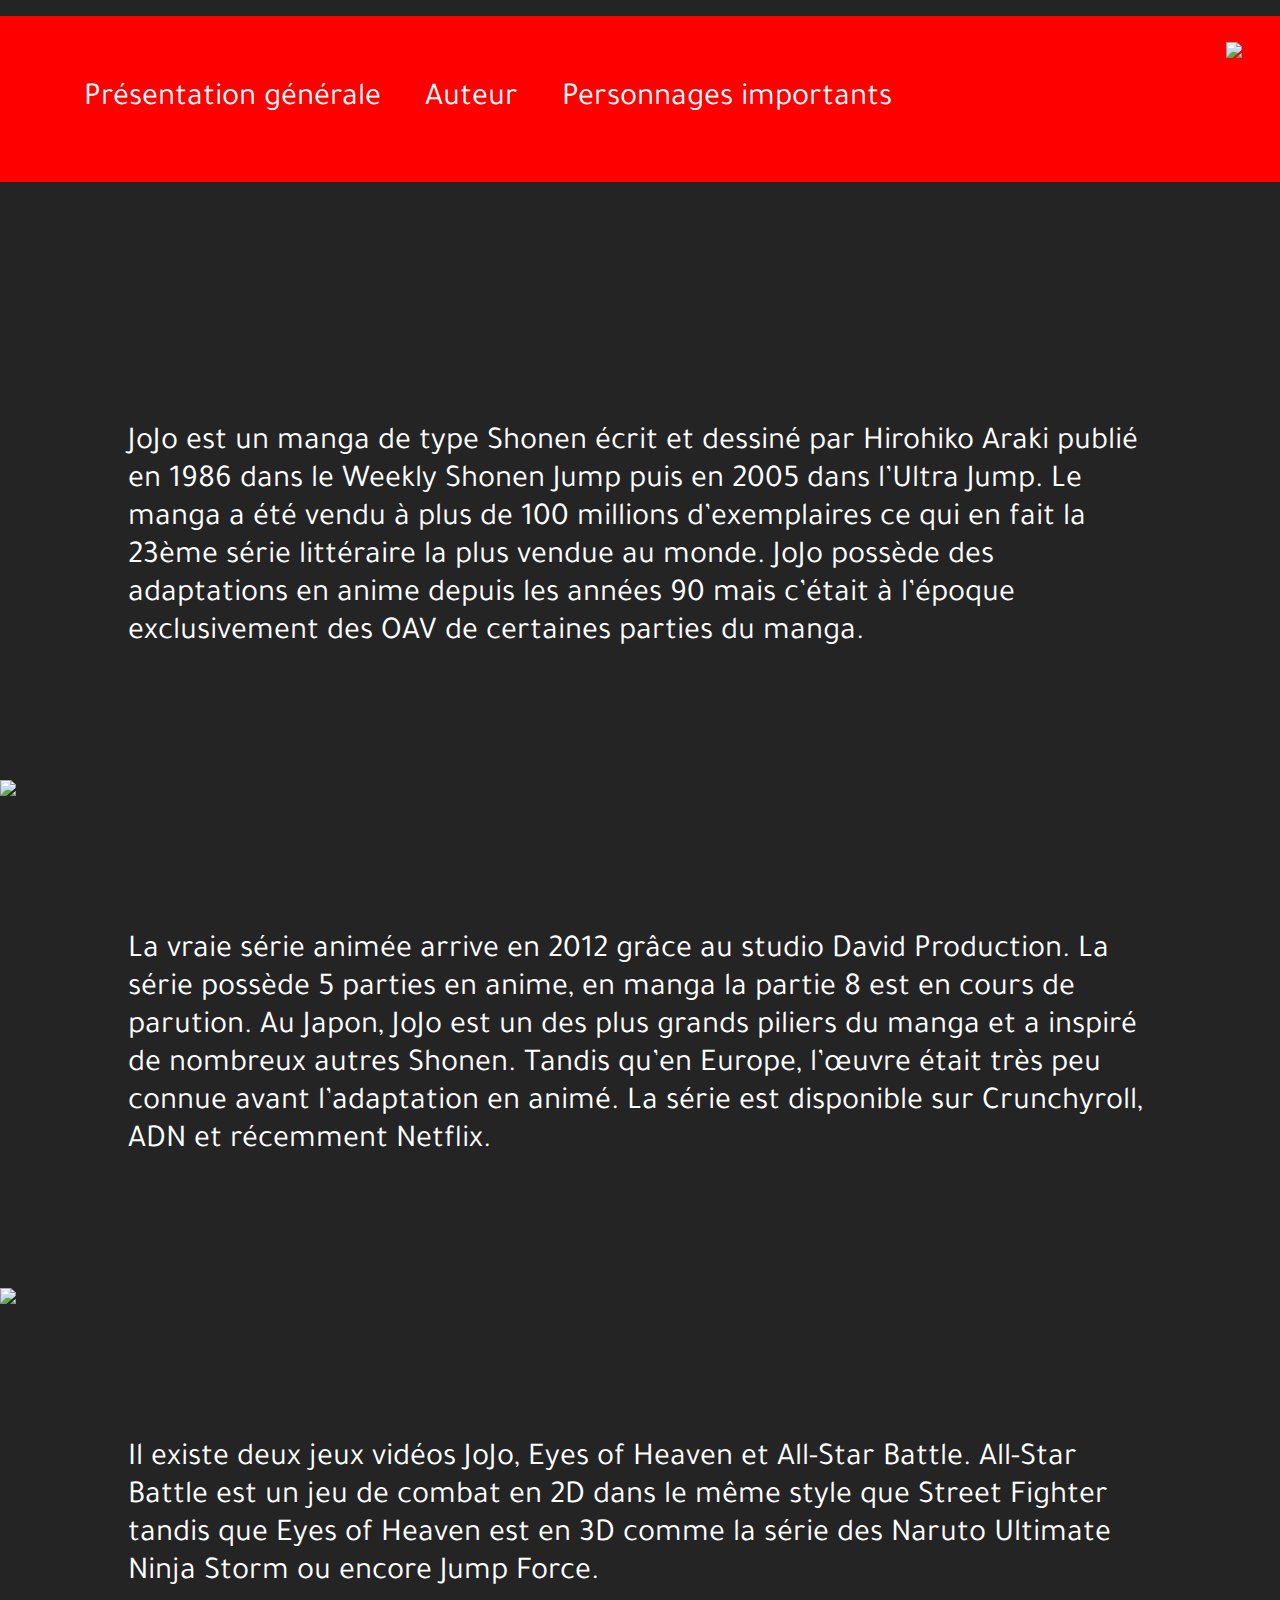
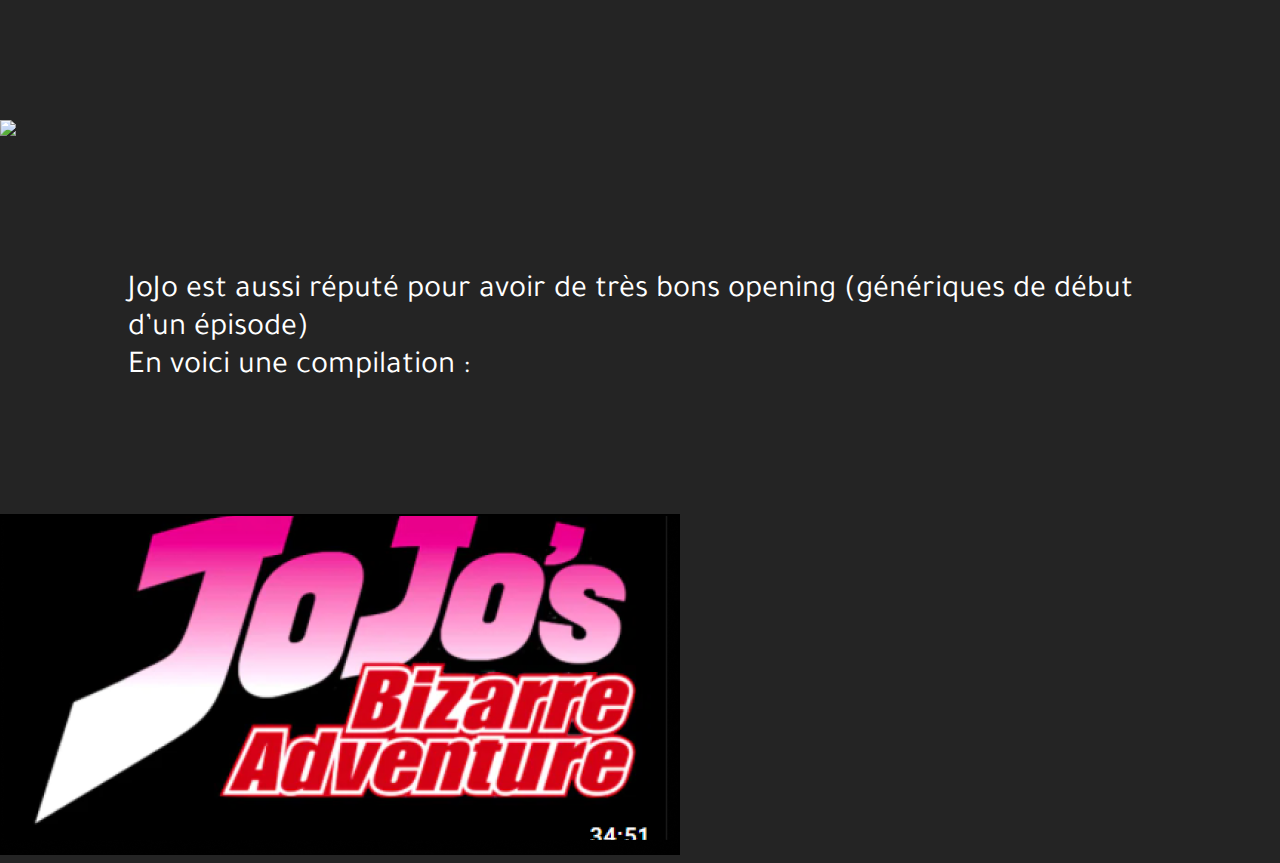
==== JoJosBizarreAdventure/Presentation_generale.html @ 6763d516 "Finalisation du site" ====
<!DOCTYPE html>
<html lang="en">
<head>
    <meta charset="UTF-8">
    <meta name="viewport" content="width=device-width,initial-scale=1.0,maximum-scale=5.0,user-scalable=yes">
    <title>JoJo-Présentation générale</title>
    <link rel="stylesheet" href="css/style.css">
</head>
<body class="presentation-generale">
<header class="header">
    <a href="index.html" class="logo"><img src="img/JoJo's_Bizarre_Adventure_logo.png"/></a>
    <input class="menu-btn" type="checkbox" id="menu-btn"/>
    <label class="menu-icon" for="menu-btn"><span class="navicon"></span></label>
    <nav>
        <ul class="menu">
            <li><a href="Presentation_generale.html">Présentation générale</a></li>
            <li><a href="Auteur.html">Auteur</a></li>
            <li><a href="Personnages_importants.html">Personnages importants</a></li>
        </ul>
    </nav>
</header>
    <p>
        <br><br><br>
        JoJo est un manga de type Shonen écrit et dessiné par
        Hirohiko Araki publié en 1986 dans le Weekly Shonen Jump
        puis en 2005 dans l’Ultra Jump. Le manga a été vendu à
        plus de 100 millions d’exemplaires ce qui en fait la
        23ème série littéraire la plus vendue au monde. JoJo
        possède des adaptations en anime depuis les années 90
        mais c’était à l’époque exclusivement des OAV de
        certaines parties du manga.
    </p>
        <div class="images"><img src="img/JotaroOAV.jpg"/></div>
    <p>
        La vraie série animée arrive en 2012 grâce au
        studio David Production. La série possède 5
        parties en anime, en manga la partie 8 est
        en cours de parution. Au Japon, JoJo est un
        des plus grands piliers du manga et a inspiré
        de nombreux autres Shonen. Tandis qu’en
        Europe, l’œuvre était très peu connue avant
        l’adaptation en animé. La série est disponible
        sur Crunchyroll, ADN et récemment Netflix.
    </p>
        <div class="images"><img src="img/JoJoBackground.png"/></div>
    <p>
        Il existe deux jeux vidéos JoJo,
        Eyes of Heaven et All-Star Battle.
        All-Star Battle est un jeu de combat
        en 2D dans le même style que Street Fighter
        tandis que Eyes of Heaven est en 3D comme
        la série des Naruto Ultimate Ninja Storm
        ou encore Jump Force.
    </p>
        <div class="images"><img src="img/EyesOfHeaven.png"/></div>
    <p>
        JoJo est aussi réputé pour avoir de
        très bons opening
        (génériques de début d’un épisode)
        <br>En voici une compilation :
    </p>
    <a href="https://www.youtube.com/watch?v=LcWbVb1anKE">
        <div class="images"><img src="img/LienYoutube.png"/></div>
    </a>
</body>
<footer>

</footer>
</html>
---- JoJosBizarreAdventure/css/style.css ----
/********************************

            GÉNÉRAL

********************************/
@import url('https://fonts.googleapis.com/css2?family=Alegreya&family=Cinzel:wght@700&family=Crete+Round&family=Tajawal&display=swap');
body{
    margin: 0;
    background-color: #242424;
    color: #ffffff;
    font-family: Tajawal,sans-serif;
}
p{
    font-size: 2em;
    margin: 10%;
}

/******************  INDEX  ********************/

/******** header ********/
.header {
    background-color: #FF0000;

    width: 100%;
}
.header ul {
    padding: 5%;
}

.menu li {
    display: inline-block;
}

.menu li a {
    padding: 20px 20px;
    text-decoration: none;
    font-size: 2em;
}

.menu-btn {
    display: none;
}

.logo {
    display: block;
    float: right;
    margin-right: 3%;
    padding-top: 2%;
}


/******* menu *******/
.menu li a {
    text-align: center;
    text-decoration: none;
    color: #FFFFFF;
}

/******************* PRESENTATION GENERALE ********************/



/**************************** TELEPHONE ********************************/

@media screen and (max-width:700px) {

    /***************** INDEX ********************/

    .header {
        position: fixed;
    }

    .logo {
        float: none;

    }
    .logo img {
        width: 30%;
        height: auto;
        float: right;
        margin-right: 35%;
        padding: 0;
    }
    /* menu icon */
    .header nav .menu-icon {
        cursor: pointer;
        position: relative;
        user-select: none;

    }

    .header .menu-icon .navicon {
        background: #242424;
        display: block;
        height: 2px;
        position: relative;
        transition: background .2s ease-out;
        width: 30px;
        top: 24px;
        left: 15px;
    }

    .header .menu-icon .navicon:before,
    .header .menu-icon .navicon:after {
        background: #242424;
        content: '';
        display: block;
        height: 100%;
        position: absolute;
        transition: all .2s ease-out;
        width: 100%;
    }

    .header .menu-icon .navicon:before {
        top: 7px;
    }

    .header .menu-icon .navicon:after {
        top: -7px;
    }

    /* menu btn */
    .header .menu-btn {
        display: none;
    }

    .header .menu-btn:checked~nav .menu {
        max-height: 340px;

    }

    .header .menu-btn:checked~.menu-icon .navicon {
        background: transparent;
    }

    .header .menu-btn:checked~.menu-icon .navicon:before {
        transform: rotate(-45deg);
    }

    .header .menu-btn:checked~.menu-icon .navicon:after {
        transform: rotate(45deg);
    }

    .header .menu-btn:checked~.menu-icon:not(.steps) .navicon:before,
    .header .menu-btn:checked~.menu-icon:not(.steps) .navicon:after {
        top: 0;
    }

    .header .menu-btn:checked~nav .menu {
        max-height: 240px;
        position: absolute;
        margin-top: 14%;
    }

    .header nav .menu {
        max-height: 0;
        transition: none;
    }

    .header ul {
        overflow: hidden;
        padding: 0;
    }

    .menu li {
        width: 100%;
        background-color: #242424;
    }

    .menu li a {
        display: block;
        font-size: 1.5em;
        margin: 2% 0;
        margin-left: 2%;
        width: 90%;
        background-color: #FF0000;
        padding: 2%;
        border-radius: 45px;
        text-align: center;
    }


    /********************* PRESENTATION GENERALE ********************/


    .images img{
        margin-left: 10%;
        width: 80%;
        margin-right: 10%;
        height: auto;
    }

    /**************************** AUTEUR ****************************/


    #img-araki-grande img{
        float: right;
        width: 30%;
        margin-right: 10%;
        margin-left: 3%;
        margin-bottom: 3%;
    }
    h2{
      text-align: center;
        font-family: "Cinzel ExtraBold", sans-serif;
        font-size: 3em;
        font-weight: 400;
    }

    /*********************** TABLEAU PERSO ************************/

    .tableau-perso{
        width: 100%;
    }

    .auteur div a{
        text-decoration: none;
        color: #FFFFFF;
        display: block;
        font-size: 1.5em;
        margin: 2% 0;
        margin-left: 2%;
        width: 90%;
        background-color: #FF0000;
        padding: 2%;
        border-radius: 45px;
        text-align: center;
    }

    /********************** PERSONNAGES ************************/

    h3{
        text-align: center;
        font-family: "Crete Round", sans-serif;
        font-weight: 400;
        font-size: 3em;
    }
    .personnages div a{
        text-decoration: none;
        color: #FFFFFF;
        display: block;
        font-size: 1.5em;
        margin: 2% 0;
        margin-left: 2%;
        width: 90%;
        background-color: #FF0000;
        padding: 2%;
        border-radius: 45px;
        text-align: center;
    }


}
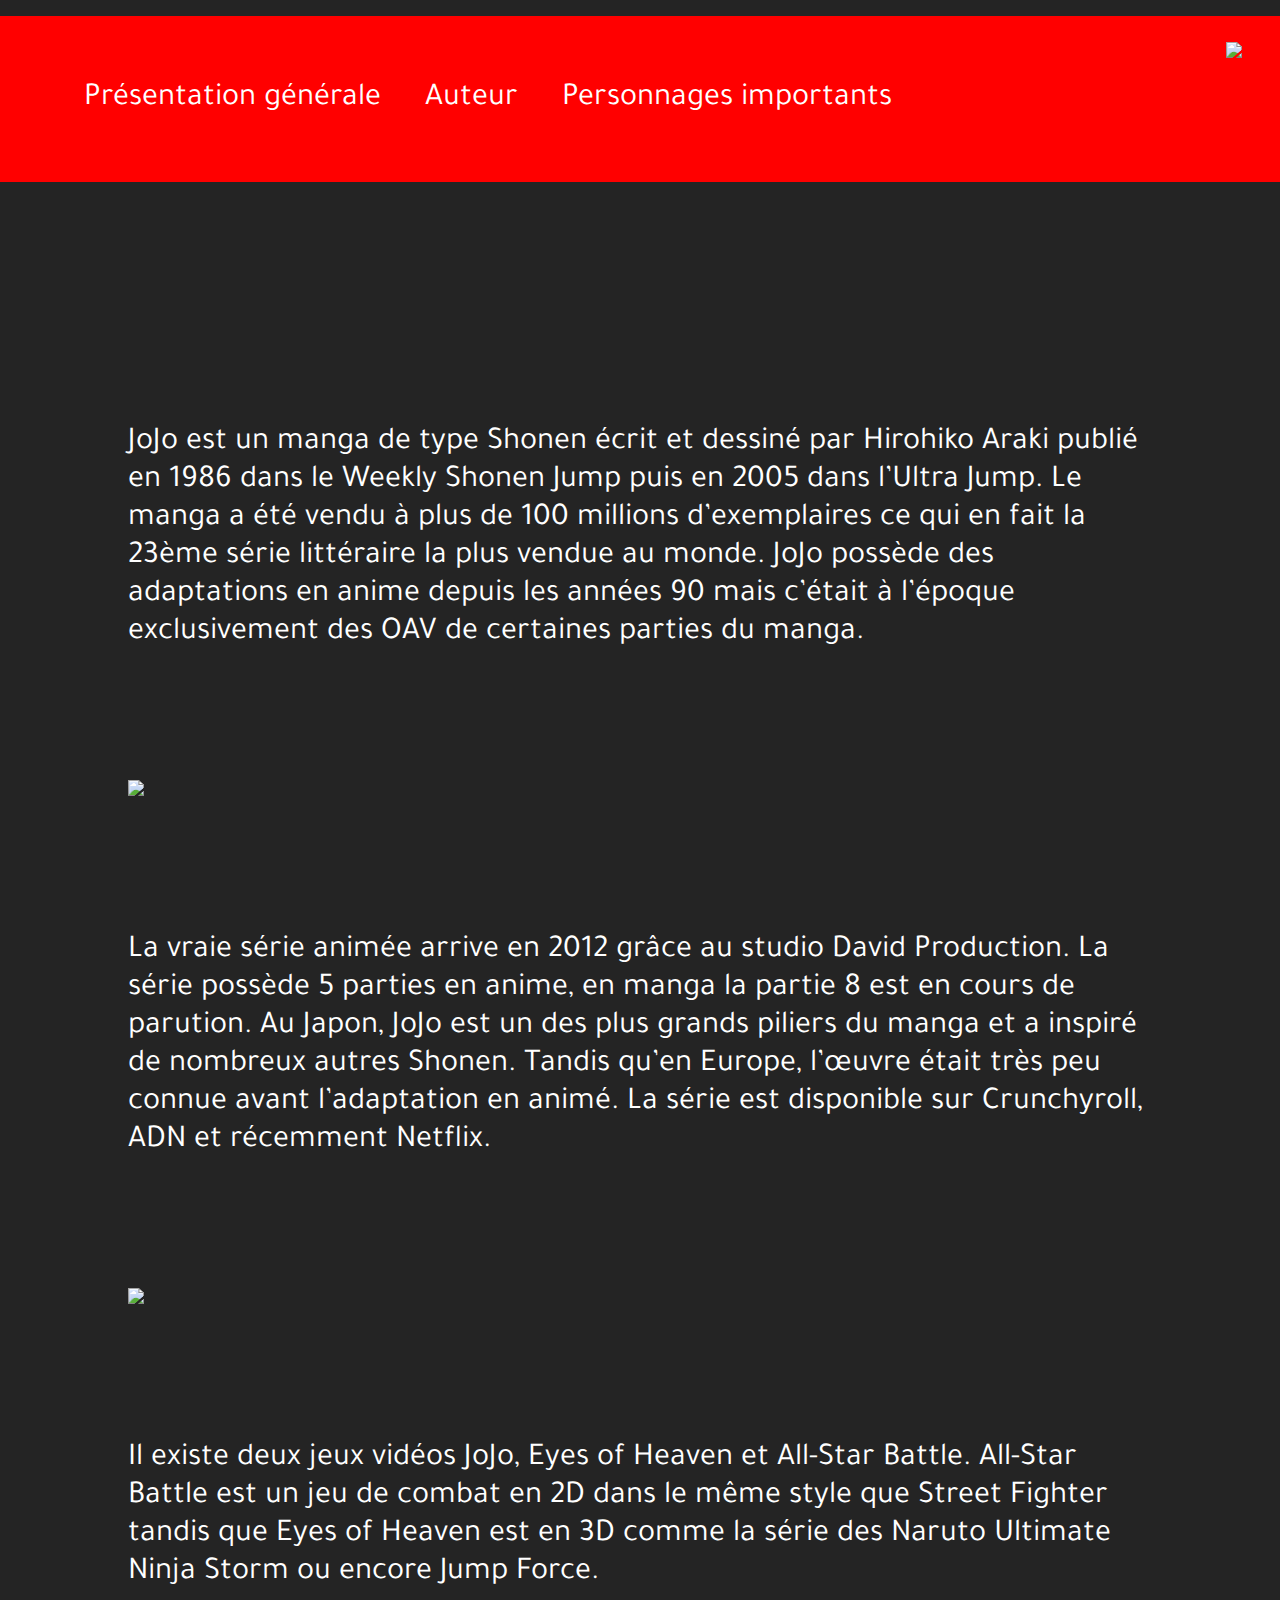
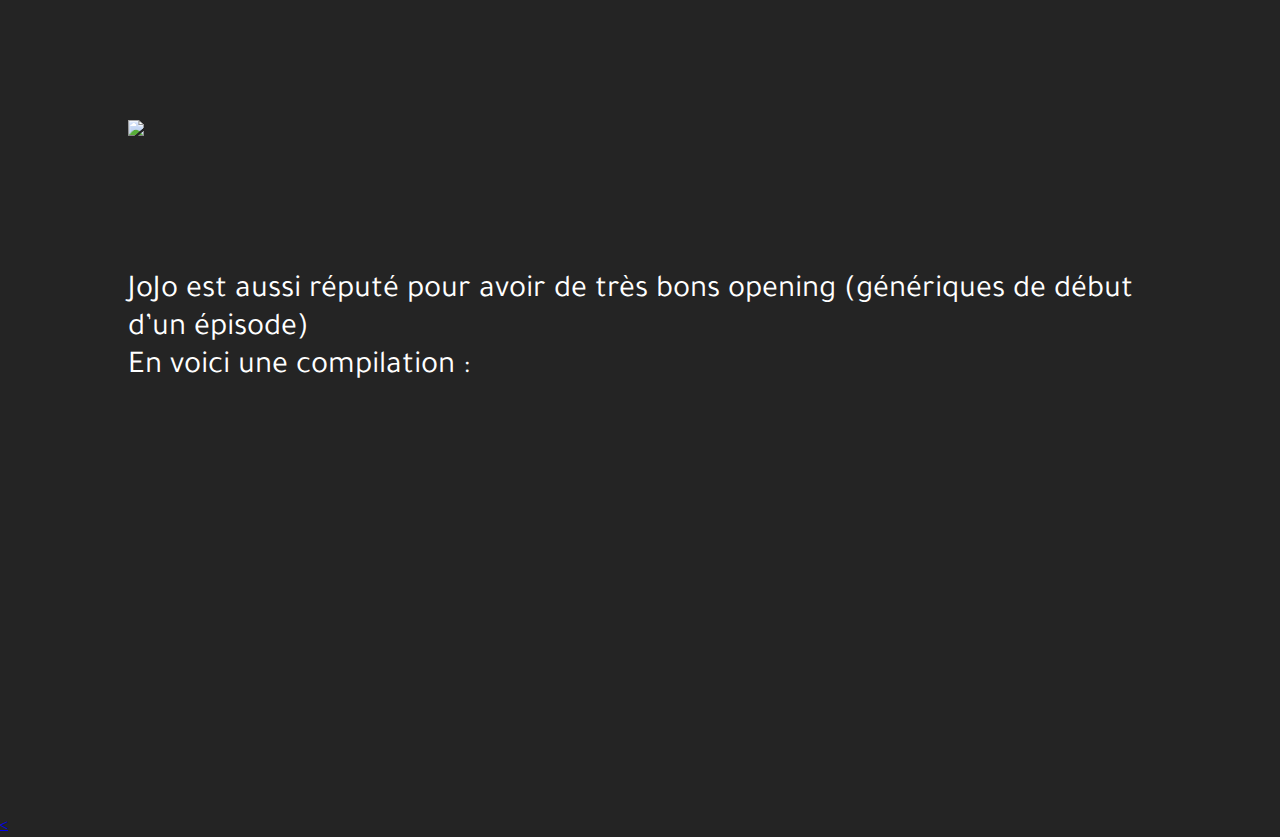
==== commit dd4070e9: "Video intégrée" ====
--- a/JoJosBizarreAdventure/Presentation_generale.html
+++ b/JoJosBizarreAdventure/Presentation_generale.html
@@ -60,7 +60,7 @@
         <br>En voici une compilation :
     </p>
     <a href="https://www.youtube.com/watch?v=LcWbVb1anKE">
-        <div class="images"><img src="img/LienYoutube.png"/></div>
+        <div class="images"><<iframe width="560" height="315" src="https://www.youtube.com/embed/LcWbVb1anKE" title="YouTube video player" frameborder="0" allow="accelerometer; autoplay; clipboard-write; encrypted-media; gyroscope; picture-in-picture" allowfullscreen></iframe></div>
     </a>
 </body>
 <footer>
--- a/JoJosBizarreAdventure/css/style.css
+++ b/JoJosBizarreAdventure/css/style.css
@@ -20,7 +20,7 @@
 /******** header ********/
 .header {
     background-color: #FF0000;
-
+    top: 0;
     width: 100%;
 }
 .header ul {
@@ -56,9 +56,74 @@
     color: #FFFFFF;
 }
 
-/******************* PRESENTATION GENERALE ********************/
-
-
+/********************* PRESENTATION GENERALE ********************/
+
+
+.images img{
+    margin-left: 10%;
+    width: 80%;
+    margin-right: 10%;
+    height: auto;
+}
+
+/**************************** AUTEUR ****************************/
+
+
+#img-araki-grande img{
+    float: right;
+    width: 30%;
+    margin-right: 10%;
+    margin-left: 3%;
+    margin-bottom: 3%;
+}
+h2{
+    text-align: center;
+    font-family: "Cinzel ExtraBold", sans-serif;
+    font-size: 3em;
+    font-weight: 400;
+}
+
+/*********************** TABLEAU PERSO ************************/
+
+.tableau-perso{
+    width: 100%;
+}
+
+.auteur div a{
+    text-decoration: none;
+    color: #FFFFFF;
+    display: block;
+    font-size: 1.5em;
+    margin: 2% 0;
+    margin-left: 2%;
+    width: 90%;
+    background-color: #FF0000;
+    padding: 2%;
+    border-radius: 45px;
+    text-align: center;
+}
+
+/********************** PERSONNAGES ************************/
+
+h3{
+    text-align: center;
+    font-family: "Crete Round", sans-serif;
+    font-weight: 400;
+    font-size: 3em;
+}
+.personnages div a{
+    text-decoration: none;
+    color: #FFFFFF;
+    display: block;
+    font-size: 1.5em;
+    margin: 2% 0;
+    margin-left: 2%;
+    width: 90%;
+    background-color: #FF0000;
+    padding: 2%;
+    border-radius: 45px;
+    text-align: center;
+}
 
 /**************************** TELEPHONE ********************************/
 
@@ -178,77 +243,5 @@
         border-radius: 45px;
         text-align: center;
     }
-
-
-    /********************* PRESENTATION GENERALE ********************/
-
-
-    .images img{
-        margin-left: 10%;
-        width: 80%;
-        margin-right: 10%;
-        height: auto;
-    }
-
-    /**************************** AUTEUR ****************************/
-
-
-    #img-araki-grande img{
-        float: right;
-        width: 30%;
-        margin-right: 10%;
-        margin-left: 3%;
-        margin-bottom: 3%;
-    }
-    h2{
-      text-align: center;
-        font-family: "Cinzel ExtraBold", sans-serif;
-        font-size: 3em;
-        font-weight: 400;
-    }
-
-    /*********************** TABLEAU PERSO ************************/
-
-    .tableau-perso{
-        width: 100%;
-    }
-
-    .auteur div a{
-        text-decoration: none;
-        color: #FFFFFF;
-        display: block;
-        font-size: 1.5em;
-        margin: 2% 0;
-        margin-left: 2%;
-        width: 90%;
-        background-color: #FF0000;
-        padding: 2%;
-        border-radius: 45px;
-        text-align: center;
-    }
-
-    /********************** PERSONNAGES ************************/
-
-    h3{
-        text-align: center;
-        font-family: "Crete Round", sans-serif;
-        font-weight: 400;
-        font-size: 3em;
-    }
-    .personnages div a{
-        text-decoration: none;
-        color: #FFFFFF;
-        display: block;
-        font-size: 1.5em;
-        margin: 2% 0;
-        margin-left: 2%;
-        width: 90%;
-        background-color: #FF0000;
-        padding: 2%;
-        border-radius: 45px;
-        text-align: center;
-    }
-
-
-}
-
+}
+
